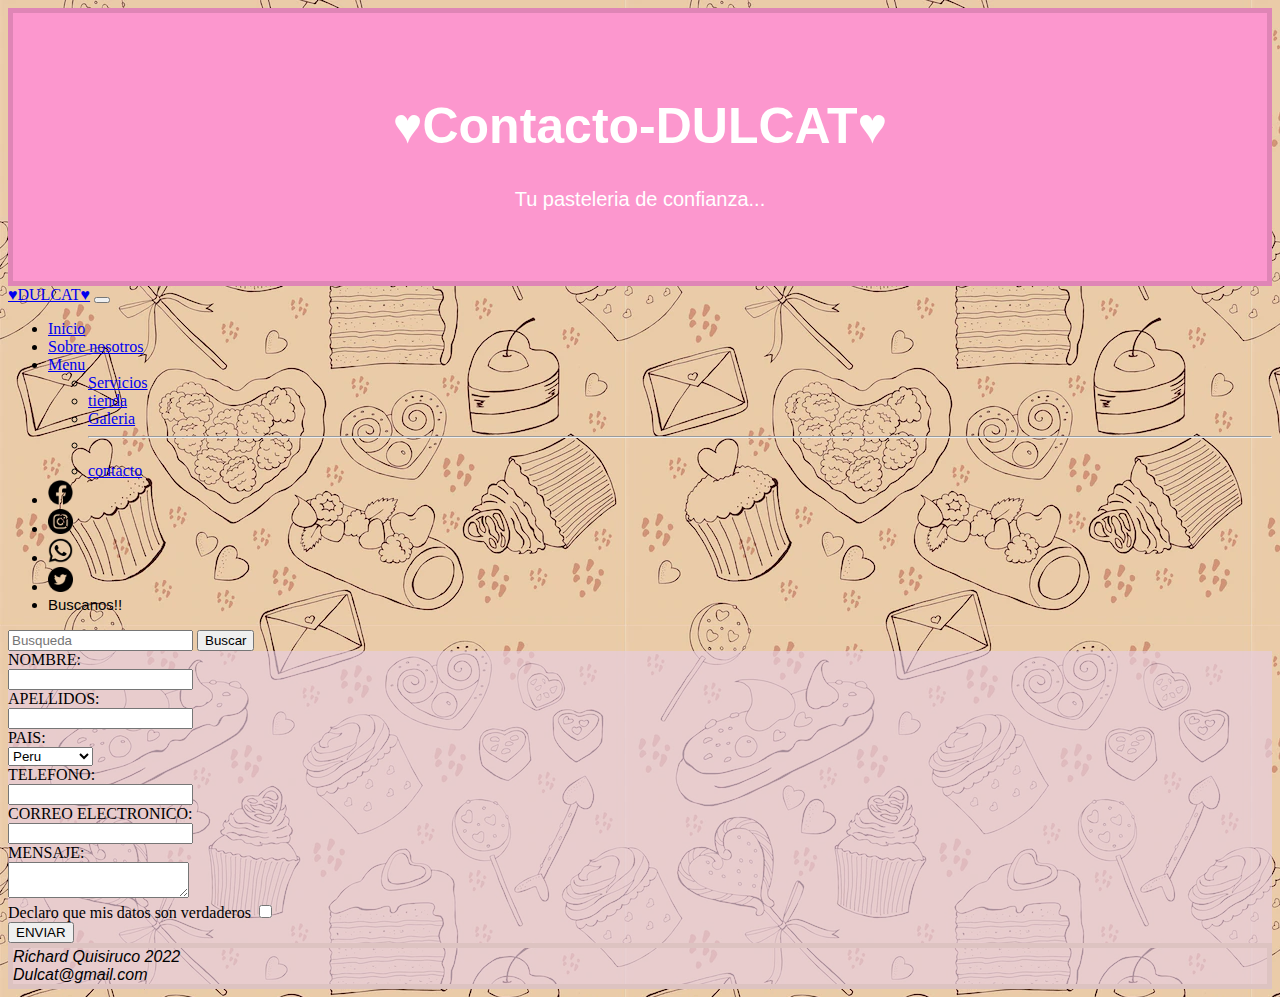
==== paginas/contactos.html @ f2080eb2 "nuevo inicio" ====
<!DOCTYPE html>
<html lang="es">

<head>
    <meta charset="UTF-8">
    <meta http-equiv="X-UA-Compatible" content="IE=edge">
    <meta name="viewport" content="width=device-width, initial-scale=1.0">
    <link rel="stylesheet" href="./Estilos/estilos2.css">
    <link href="https://cdn.jsdelivr.net/npm/bootstrap@5.2.0/dist/css/bootstrap.min.css" rel="stylesheet"
        integrity="sha384-gH2yIJqKdNHPEq0n4Mqa/HGKIhSkIHeL5AyhkYV8i59U5AR6csBvApHHNl/vI1Bx" crossorigin="anonymous">
    <!--tipo de letra-->
    <link rel="preconectar" href="https://fonts.googleapis.com">
    <link rel="preconectar" href="https://fonts.gstatic.com" crossorigin>
    <link href="https: //fonts.googleapis.com/css2? family= Mochiy+Pop+One & display=swap" rel="stylesheet">
    <title>Dulcat</title>
</head>

<body>
    <!--cabezera primera fila-->

    <section class="container-fluid text-center">
        <header class="fondocabezera">
            <div class="row align-items-center align-self-center">

                <div class="col ">
                    <H1 class="titulo">♥Contacto-DULCAT♥</H1>
                    <p class="parrafo">Tu pasteleria de confianza...</p>
                </div>

            </div>
        </header>
        <!--contenido segunda fila iconos de navegacion-->
        <nav class="navbar navbar-expand-lg bg-light">
            <div class="container-fluid">
                <a class="navbar-brand" href="#">♥DULCAT♥</a>
                <button class="navbar-toggler" type="button" data-bs-toggle="collapse"
                    data-bs-target="#navbarSupportedContent" aria-controls="navbarSupportedContent"
                    aria-expanded="false" aria-label="Toggle navigation">
                    <span class="navbar-toggler-icon"></span>
                </button>
                <div class="collapse navbar-collapse" id="navbarSupportedContent">
                    <ul class="navbar-nav me-auto mb-2 mb-lg-0">
                        <li class="nav-item">
                            <a class="nav-link active" aria-current="page" href="/index.html">Inicio</a>
                        </li>
                        <li class="nav-item">
                            <a class="nav-link" href="/paginas/sobre nosotros.html">Sobre nosotros</a>
                        </li>
                        <li class="nav-item dropdown">
                            <a class="nav-link dropdown-toggle" href="#" role="button" data-bs-toggle="dropdown"
                                aria-expanded="false">
                                Menu
                            </a>
                            <ul class="dropdown-menu">
                                <li><a class="dropdown-item" href="./servicios.html">Servicios</a></li>
                                <li><a class="dropdown-item" href="./paginas/tienda.html">tienda</a></li>
                                <li><a class="dropdown-item" href="./paginas/galeria.html">Galeria</a></li>
                                <li>
                                    <hr class="dropdown-divider">
                                </li>
                                <li><a class="dropdown-item" href="./paginas/contactos.html">contacto</a></li>
                            </ul>
                        </li>
                        <li class="nav-item">
                            <a href="https://www.facebook.com" target="blank">
                                <img src="/paginas/iconos/facebook.png" alt="facebook" width="25px">
                            </a>
                        </li>
                        <li class="nav-item">
                            <a href="https://www.instagram.com" target="blank">
                                <img src="/paginas/iconos/instagram.png" alt="instagram" width="25px">
                        </li>
                        <li class="nav-item">
                            <a href="https://www.whatsapp.com" target="blank">
                                <img src="/paginas/iconos/whatsapp.png" alt="whatsapp" width="25px">
                            </a>
                        </li>
                        <li class="nav-item">
                            <a href="https://twitter.com" target="blank">
                                <img src="/paginas/iconos/twitter.png" alt="twitter" width="25px">
                            </a>
                        </li>

                        </li>
                        <li class="nav-item">
                            <a class="nav-link disabled buscanos">Buscanos!!</a>
                        </li>
                    </ul>
                    <form class="d-flex" role="search">
                        <input class="form-control me-2" type="search" placeholder="Busqueda" aria-label="Search">
                        <button class="btn btn-outline-success" type="submit">Buscar</button>
                    </form>
                </div>
            </div>
        </nav>
        <form class="formulario">
            <label for="nombre" class="nombre">NOMBRE:</label>
            <br />
            <input id="nombre" type="text">
            <br />
            <label for="apellido">APELLIDOS:</label>
            <br />
            <input id="apellido" type="text">
            <br />
            <label for="">PAIS:</label>
            <br />
            <select>
                <option>Peru</option>
                <option>Venezuela</option>
                <option>Brasil</option>
                <option>Chile</option>
                <option>Colombia</option>
                <option>Argentina</option>
                <option>Uruguay</option>
            </select>

            <br />
            <label for="telefono">TELEFONO:</label>
            <br />
            <input id="telefono" type="number">
            <br />
            <label for="correo">CORREO ELECTRONICO:</label>
            <br />
            <input id="correo" type="text">
            <br />
            <label>MENSAJE:</label>
            <br />
            <textarea></textarea>
            <br />
            <label>Declaro que mis datos son verdaderos</label>
            <input type="checkbox" name="acepta" value="1" />
            <br />
            <input type="submit" value="ENVIAR">
        </form>
        <section class="piedepagina">
            <!--pie de pagina-->
            <footer>
                <address>
                    Richard Quisiruco 2022<br />
                    Dulcat@gmail.com
                </address>
            </footer>
            </div>

        </section>
        <script src="https://cdn.jsdelivr.net/npm/bootstrap@5.2.0/dist/js/bootstrap.bundle.min.js"
            integrity="sha384-A3rJD856KowSb7dwlZdYEkO39Gagi7vIsF0jrRAoQmDKKtQBHUuLZ9AsSv4jD4Xa"
            crossorigin="anonymous"></script>
</body>
---- paginas/Estilos/estilos2.css ----
body {
    background-image: url(/paginas/IMAGENES/pasteleria.webp);
    margin:none;
}
/*titulo central*/
.fondocabezera {
    background-color: rgb(252, 151, 206);
    padding: 50px;
    border: 05px solid rgb(223, 133, 182);
    text-decoration: none;
}
.titulo {
    text-align: center;
    font-family: 'Mochiy Pop One', sans-serif;
    font-size: 50px;
    color: rgb(255, 255, 255);  
}
.parrafo {
    color: rgb(255, 255, 255);
    font-size: 20px;
    text-align: center;
    font-family: 'Mochiy Pop One', sans-serif 
}
/*botones de navegacion*/
.pestañas {
    color: rgb(255, 250, 250);
    font-size: 30px;
    border-radius: 05px;
    text-decoration: none;
    font-family: 'Mochiy Pop One', sans-serif;   
}
.row {
    text-align: center;
    justify-items: center;
    align-items: center;

}
.col {
    text-align: center;
    text-align: center;
    justify-items: center;
    align-items: center;
}
/*iconos de redes sociales*/
.buscanos {
    font-size: 15px;
    bottom: bolder;
    font-family: 'Mochiy Pop One', sans-serif;
    animation-name: buscanos;
    animation-duration: 2s;
    animation-timing-function: ease;
    animation-iteration-count: infinite;
}

@keyframes buscanos {
    100% {background-color: rgba(230, 204, 222, 0.692);}
}
/*imagenes de torta*/
.tortas {
    border: 10px solid rgb(255, 255, 255);
    border-radius: 05px;
    transition: width 3s;
}
.tortas:hover {
    width: 600px;
}

/*contenido*/
.contenido {
    border: 05px solid rgb(221, 195, 193);
    background-color: rgba(230, 204, 222, 0.692);

}
.parrafo2 {
    color: rgb(64, 65, 65);
    text-align: justify;
    font-family: 'Mochiy Pop One', sans-serif;
    padding: 15px;
    background-color: rgba(253, 253, 250, 0.514);
}
/*formulario*/
.formulario {
    background-color: rgba(230, 204, 222, 0.692);
}

/*footer*/
.piedepagina {
    border: 05px solid rgb(221, 195, 193);
    background-color: rgba(230, 204, 222, 0.692);
    font-family: 'Mochiy Pop One', sans-serif;
}
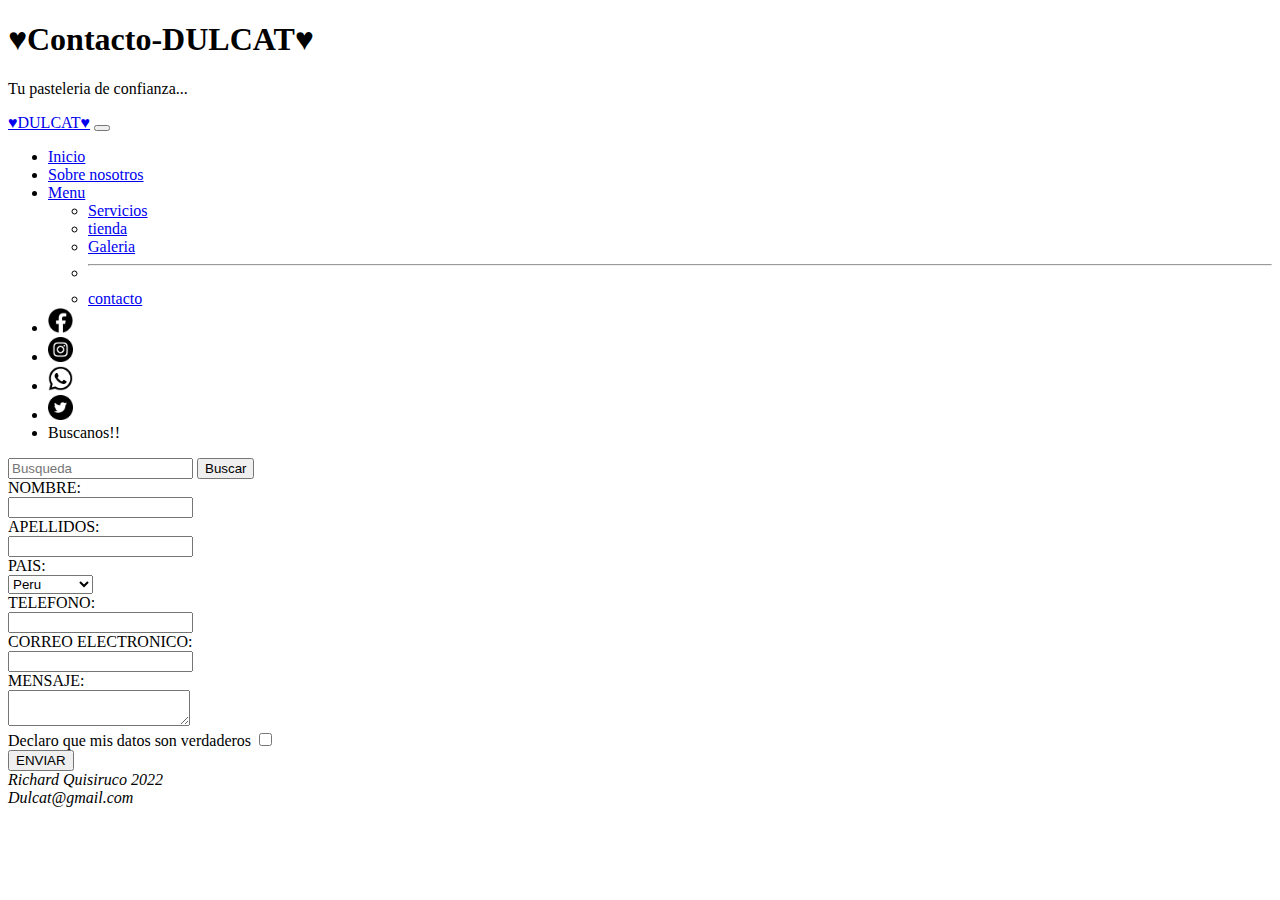
==== commit c1166273: "actualizacion extend,mixin y maps" ====
--- a/paginas/contactos.html
+++ b/paginas/contactos.html
@@ -5,14 +5,16 @@
     <meta charset="UTF-8">
     <meta http-equiv="X-UA-Compatible" content="IE=edge">
     <meta name="viewport" content="width=device-width, initial-scale=1.0">
-    <link rel="stylesheet" href="./Estilos/estilos2.css">
+    <link rel="stylesheet" href="../Estilos/estilos.css">
     <link href="https://cdn.jsdelivr.net/npm/bootstrap@5.2.0/dist/css/bootstrap.min.css" rel="stylesheet"
         integrity="sha384-gH2yIJqKdNHPEq0n4Mqa/HGKIhSkIHeL5AyhkYV8i59U5AR6csBvApHHNl/vI1Bx" crossorigin="anonymous">
     <!--tipo de letra-->
     <link rel="preconectar" href="https://fonts.googleapis.com">
     <link rel="preconectar" href="https://fonts.gstatic.com" crossorigin>
     <link href="https: //fonts.googleapis.com/css2? family= Mochiy+Pop+One & display=swap" rel="stylesheet">
-    <title>Dulcat</title>
+    <meta name="description" content="sitio de venta de tortas">
+    <meta name="keywords" content="tortas,formulario,contacto">
+    <title>Dulcat-contacto</title>
 </head>
 
 <body>
@@ -41,10 +43,10 @@
                 <div class="collapse navbar-collapse" id="navbarSupportedContent">
                     <ul class="navbar-nav me-auto mb-2 mb-lg-0">
                         <li class="nav-item">
-                            <a class="nav-link active" aria-current="page" href="/index.html">Inicio</a>
+                            <a class="nav-link active" aria-current="page" href="../index.html">Inicio</a>
                         </li>
                         <li class="nav-item">
-                            <a class="nav-link" href="/paginas/sobre nosotros.html">Sobre nosotros</a>
+                            <a class="nav-link" href="./sobre nosotros.html">Sobre nosotros</a>
                         </li>
                         <li class="nav-item dropdown">
                             <a class="nav-link dropdown-toggle" href="#" role="button" data-bs-toggle="dropdown"
@@ -53,31 +55,31 @@
                             </a>
                             <ul class="dropdown-menu">
                                 <li><a class="dropdown-item" href="./servicios.html">Servicios</a></li>
-                                <li><a class="dropdown-item" href="./paginas/tienda.html">tienda</a></li>
-                                <li><a class="dropdown-item" href="./paginas/galeria.html">Galeria</a></li>
+                                <li><a class="dropdown-item" href="./tienda.html">tienda</a></li>
+                                <li><a class="dropdown-item" href="./galeria.html">Galeria</a></li>
                                 <li>
                                     <hr class="dropdown-divider">
                                 </li>
-                                <li><a class="dropdown-item" href="./paginas/contactos.html">contacto</a></li>
+                                <li><a class="dropdown-item" href="./contactos.html">contacto</a></li>
                             </ul>
                         </li>
                         <li class="nav-item">
                             <a href="https://www.facebook.com" target="blank">
-                                <img src="/paginas/iconos/facebook.png" alt="facebook" width="25px">
+                                <img src="../iconos/facebook.png" alt="facebook" width="25px">
                             </a>
                         </li>
                         <li class="nav-item">
                             <a href="https://www.instagram.com" target="blank">
-                                <img src="/paginas/iconos/instagram.png" alt="instagram" width="25px">
+                                <img src="../iconos/instagram.png" alt="instagram" width="25px">
                         </li>
                         <li class="nav-item">
                             <a href="https://www.whatsapp.com" target="blank">
-                                <img src="/paginas/iconos/whatsapp.png" alt="whatsapp" width="25px">
+                                <img src="../iconos/whatsapp.png" alt="whatsapp" width="25px">
                             </a>
                         </li>
                         <li class="nav-item">
                             <a href="https://twitter.com" target="blank">
-                                <img src="/paginas/iconos/twitter.png" alt="twitter" width="25px">
+                                <img src="../iconos/twitter.png" alt="twitter" width="25px">
                             </a>
                         </li>
 
@@ -132,10 +134,10 @@
             <br />
             <input type="submit" value="ENVIAR">
         </form>
-        <section class="piedepagina">
+        <section>
             <!--pie de pagina-->
             <footer>
-                <address>
+                <address class="piedepagina">
                     Richard Quisiruco 2022<br />
                     Dulcat@gmail.com
                 </address>
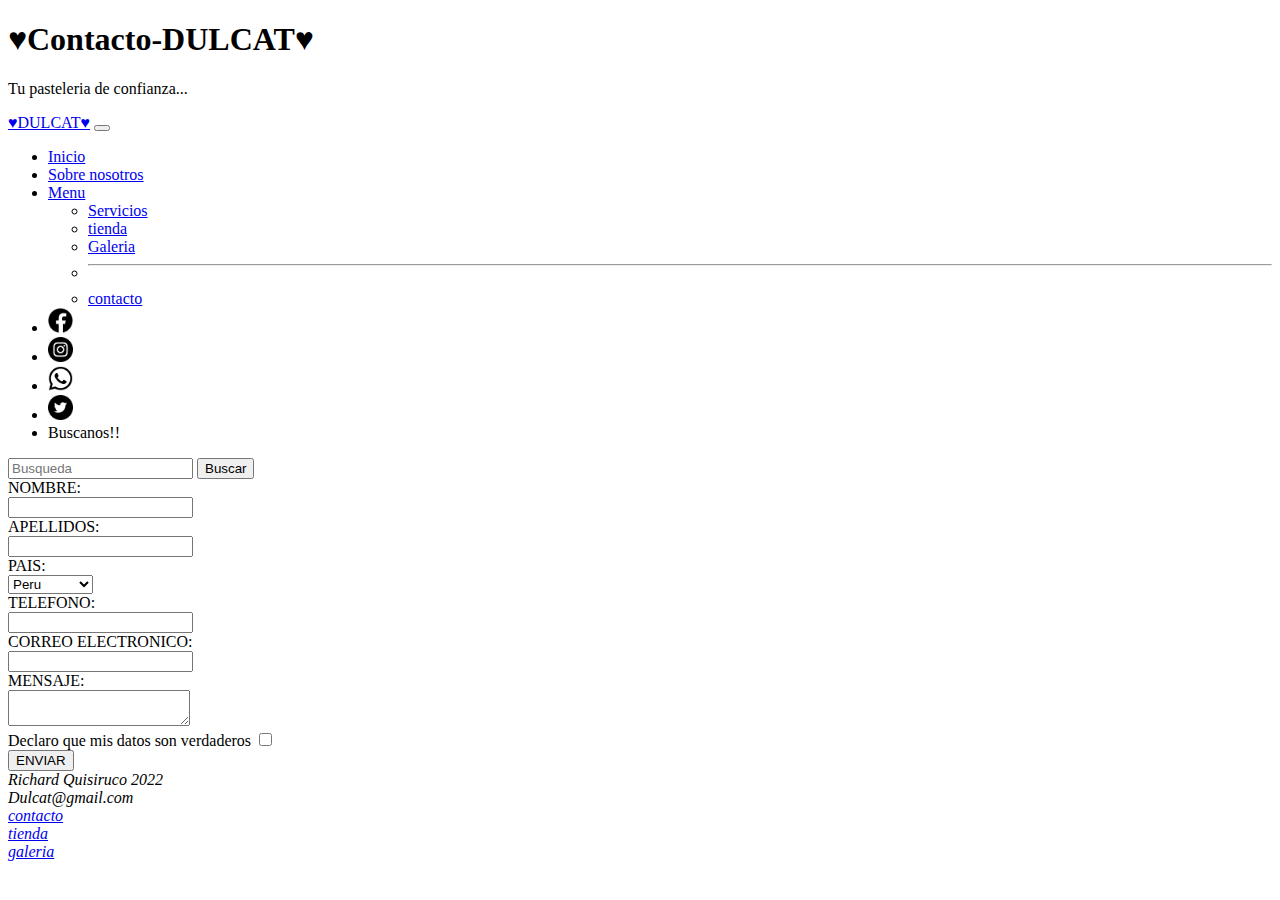
==== commit 2e61983a: "actualizacion extend,mixin y maps" ====
--- a/paginas/contactos.html
+++ b/paginas/contactos.html
@@ -140,6 +140,15 @@
                 <address class="piedepagina">
                     Richard Quisiruco 2022<br />
                     Dulcat@gmail.com
+                    <div>
+                        <a href="./contactos.html" class="mapa">contacto</a>
+                    </div>
+                    <div>
+                        <a href="./tienda.html" class="mapa">tienda</a>
+                    </div>
+                    <div>
+                        <a href="./galeria.html" class="mapa">galeria</a>
+                    </div>
                 </address>
             </footer>
             </div>
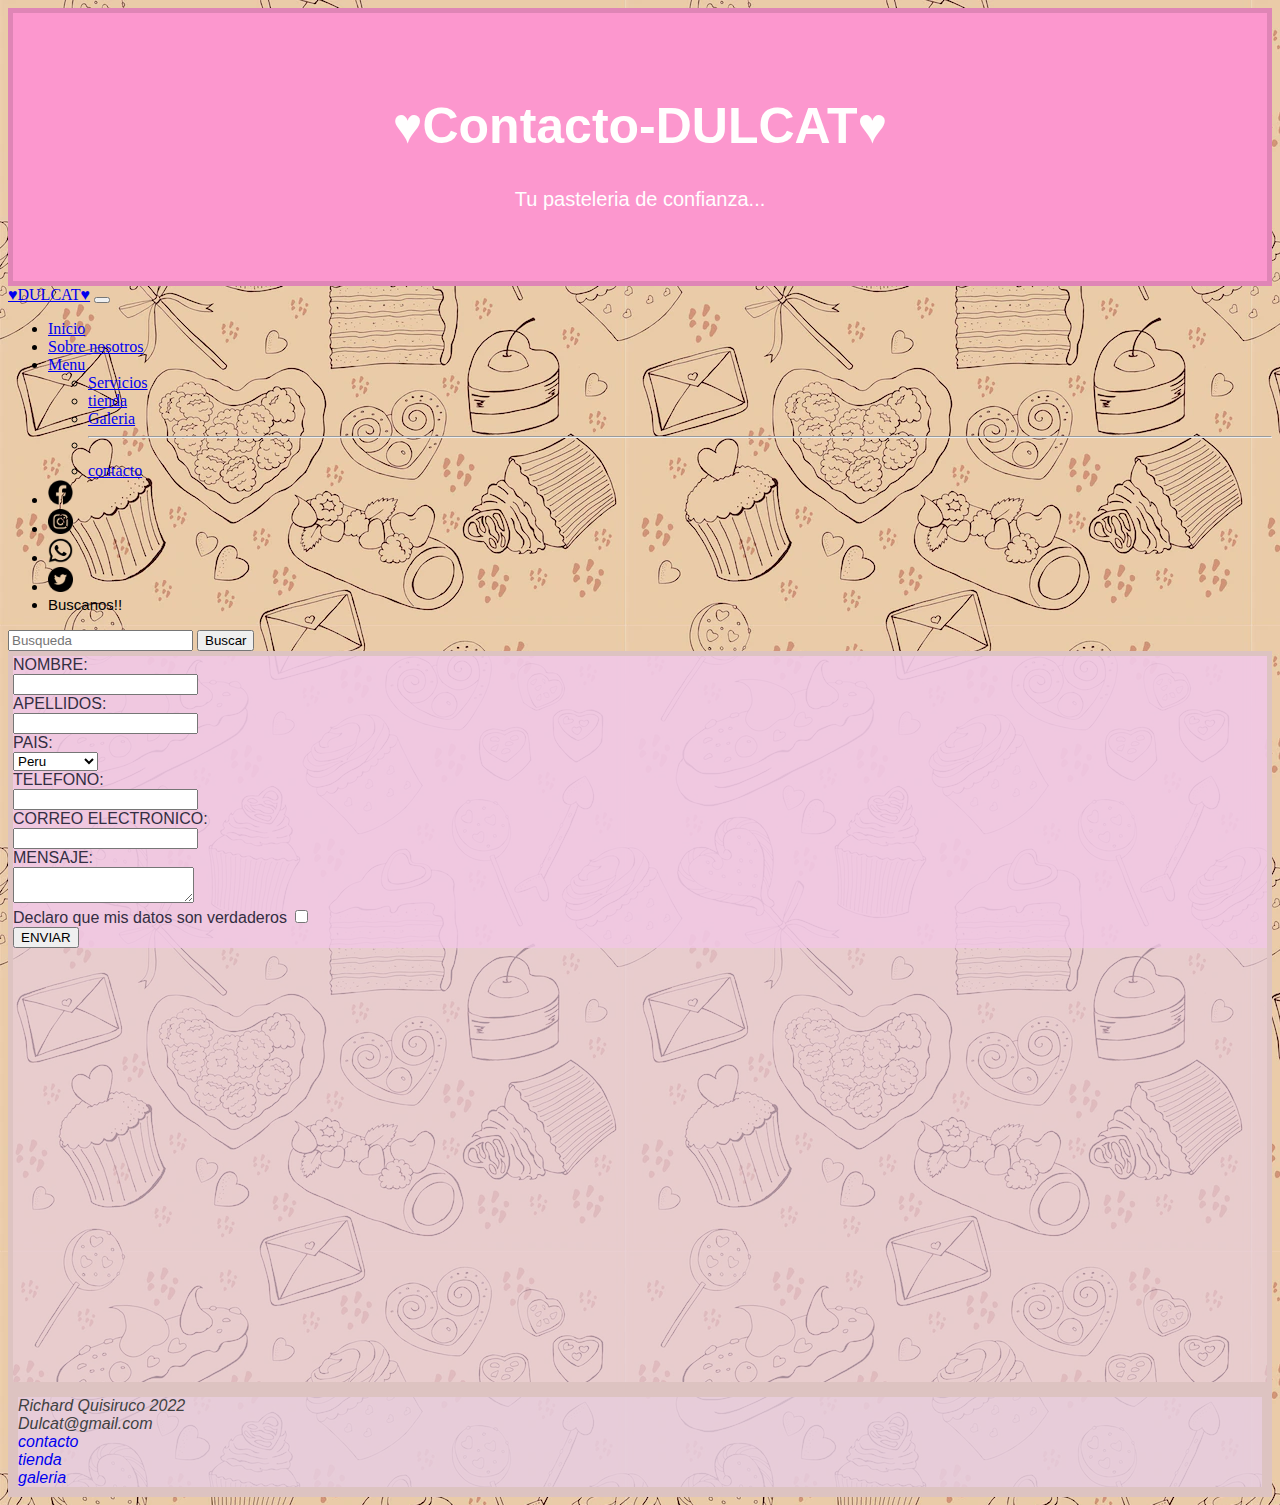
==== commit 4b81fddb: "prueba de correcciones" ====
--- a/paginas/contactos.html
+++ b/paginas/contactos.html
@@ -5,15 +5,16 @@
     <meta charset="UTF-8">
     <meta http-equiv="X-UA-Compatible" content="IE=edge">
     <meta name="viewport" content="width=device-width, initial-scale=1.0">
-    <link rel="stylesheet" href="../Estilos/estilos.css">
+    <link rel="stylesheet" href="../Estilos/Estilos.css">
     <link href="https://cdn.jsdelivr.net/npm/bootstrap@5.2.0/dist/css/bootstrap.min.css" rel="stylesheet"
         integrity="sha384-gH2yIJqKdNHPEq0n4Mqa/HGKIhSkIHeL5AyhkYV8i59U5AR6csBvApHHNl/vI1Bx" crossorigin="anonymous">
     <!--tipo de letra-->
     <link rel="preconectar" href="https://fonts.googleapis.com">
     <link rel="preconectar" href="https://fonts.gstatic.com" crossorigin>
     <link href="https: //fonts.googleapis.com/css2? family= Mochiy+Pop+One & display=swap" rel="stylesheet">
+    <link rel="shortcut icon" href="../iconos/icons8-pastel-de-limón-64.png">
     <meta name="description" content="sitio de venta de tortas">
-    <meta name="keywords" content="tortas,formulario,contacto">
+    <meta name="keywords" content="encuentranos,formulario,contacto">
     <title>Dulcat-contacto</title>
 </head>
 
@@ -95,45 +96,57 @@
                 </div>
             </div>
         </nav>
-        <form class="formulario">
-            <label for="nombre" class="nombre">NOMBRE:</label>
-            <br />
-            <input id="nombre" type="text">
-            <br />
-            <label for="apellido">APELLIDOS:</label>
-            <br />
-            <input id="apellido" type="text">
-            <br />
-            <label for="">PAIS:</label>
-            <br />
-            <select>
-                <option>Peru</option>
-                <option>Venezuela</option>
-                <option>Brasil</option>
-                <option>Chile</option>
-                <option>Colombia</option>
-                <option>Argentina</option>
-                <option>Uruguay</option>
-            </select>
+        <section>
+            <div class="row align-self-center">
+                <div class="col-xxl-6 col-xl-6 col-md-6 col-sm-12 gy-3">
+                    <form class="formulario">
+                        <label for="nombre" class="nombre">NOMBRE:</label>
+                        <br />
+                        <input id="nombre" type="text">
+                        <br />
+                        <label for="apellido">APELLIDOS:</label>
+                        <br />
+                        <input id="apellido" type="text">
+                        <br />
+                        <label for="">PAIS:</label>
+                        <br />
+                        <select>
+                            <option>Peru</option>
+                            <option>Venezuela</option>
+                            <option>Brasil</option>
+                            <option>Chile</option>
+                            <option>Colombia</option>
+                            <option>Argentina</option>
+                            <option>Uruguay</option>
+                        </select>
 
-            <br />
-            <label for="telefono">TELEFONO:</label>
-            <br />
-            <input id="telefono" type="number">
-            <br />
-            <label for="correo">CORREO ELECTRONICO:</label>
-            <br />
-            <input id="correo" type="text">
-            <br />
-            <label>MENSAJE:</label>
-            <br />
-            <textarea></textarea>
-            <br />
-            <label>Declaro que mis datos son verdaderos</label>
-            <input type="checkbox" name="acepta" value="1" />
-            <br />
-            <input type="submit" value="ENVIAR">
-        </form>
+                        <br />
+                        <label for="telefono">TELEFONO:</label>
+                        <br />
+                        <input id="telefono" type="number">
+                        <br />
+                        <label for="correo">CORREO ELECTRONICO:</label>
+                        <br />
+                        <input id="correo" type="text">
+                        <br />
+                        <label>MENSAJE:</label>
+                        <br />
+                        <textarea></textarea>
+                        <br />
+                        <label>Declaro que mis datos son verdaderos</label>
+                        <input type="checkbox" name="acepta" value="1" />
+                        <br />
+                        <input type="submit" value="ENVIAR">
+                    </form>
+                </div>
+                <div class="col-xxl-6 col-xl-6 col-md-6 col-sm-12 gy-3">
+                    <iframe
+                        src="https://www.google.com/maps/embed?pb=!1m18!1m12!1m3!1d975.5645688116678!2d-77.07555367079762!3d-12.025731999467585!2m3!1f0!2f0!3f0!3m2!1i1024!2i768!4f13.1!3m3!1m2!1s0x9105cec14a3aaddf%3A0xaf77aa74e76e4d5f!2sAv.%20Universitaria%20302%2C%20Lima%2015103!5e0!3m2!1ses!2spe!4v1662833590331!5m2!1ses!2spe"
+                        width="100%" height="430" style="border:0;" allowfullscreen="" loading="lazy"
+                        referrerpolicy="no-referrer-when-downgrade"></iframe>
+                </div>
+            </div>
+        </section>
         <section>
             <!--pie de pagina-->
             <footer>
--- a/Estilos/Estilos.css
+++ b/Estilos/Estilos.css
@@ -0,0 +1,101 @@
+body {
+  background-image: url(../IMAGENES/pasteleria.webp);
+}
+body section header {
+  background-color: rgb(252, 151, 206);
+  padding: 50px;
+  border: 5px solid rgb(223, 133, 182);
+  text-decoration: none;
+}
+body section header div h1 {
+  text-align: center;
+  font-family: "Mochiy Pop One", sans-serif;
+  font-size: 50px;
+  /*intente cambiar este color del texto con la variable y me salio error*/
+  color: rgb(255, 254, 254);
+}
+body section header div p {
+  color: rgb(255, 254, 254);
+  font-size: 20px;
+  text-align: center;
+  font-family: "Mochiy Pop One", sans-serif;
+}
+body section section {
+  border: 5px solid rgb(221, 195, 193);
+  background-color: rgba(230, 204, 222, 0.692);
+}
+
+.contenido div div h1 {
+  color: rgb(64, 65, 65);
+  text-align: justify;
+  font-family: "Mochiy Pop One", sans-serif;
+  padding: 15px;
+  background-color: rgba(253, 253, 250, 0.514);
+}
+.contenido div div h2 {
+  color: rgb(64, 65, 65);
+  text-align: justify;
+  font-family: "Mochiy Pop One", sans-serif;
+  padding: 15px;
+  background-color: rgba(253, 253, 250, 0.514);
+}
+
+.buscanos {
+  font-size: 15px;
+  bottom: bolder;
+  font-family: "Mochiy Pop One", sans-serif;
+  -webkit-animation-name: buscanos;
+          animation-name: buscanos;
+  -webkit-animation-duration: 2s;
+          animation-duration: 2s;
+  -webkit-animation-timing-function: ease;
+          animation-timing-function: ease;
+  -webkit-animation-iteration-count: infinite;
+          animation-iteration-count: infinite;
+}
+
+@-webkit-keyframes buscanos {
+  100% {
+    background-color: rgba(230, 204, 222, 0.692);
+  }
+}
+
+@keyframes buscanos {
+  100% {
+    background-color: rgba(230, 204, 222, 0.692);
+  }
+}
+section footer address {
+  border: 5px solid rgb(221, 195, 193);
+  background-color: rgba(230, 204, 222, 0.692);
+  font-family: "Mochiy Pop One", sans-serif;
+  color: rgb(64, 65, 65);
+}
+
+.mapa {
+  text-decoration: none;
+}
+
+.tortas:hover {
+  width: 450px;
+}
+
+.parrafo2 {
+  color: rgb(64, 65, 65);
+  text-align: justify;
+  font-family: "Mochiy Pop One", sans-serif;
+  padding: 15px;
+  background-color: rgba(253, 253, 250, 0.514);
+}
+
+.tortas {
+  border: 10px solid rgb(255, 255, 255);
+  border-radius: 5px;
+  transition: width 1s;
+}
+
+.formulario {
+  color: rgb(51, 46, 66);
+  background-color: rgba(241, 198, 228, 0.795);
+  font-family: "Mochiy Pop One", sans-serif;
+}/*# sourceMappingURL=estilos.css.map */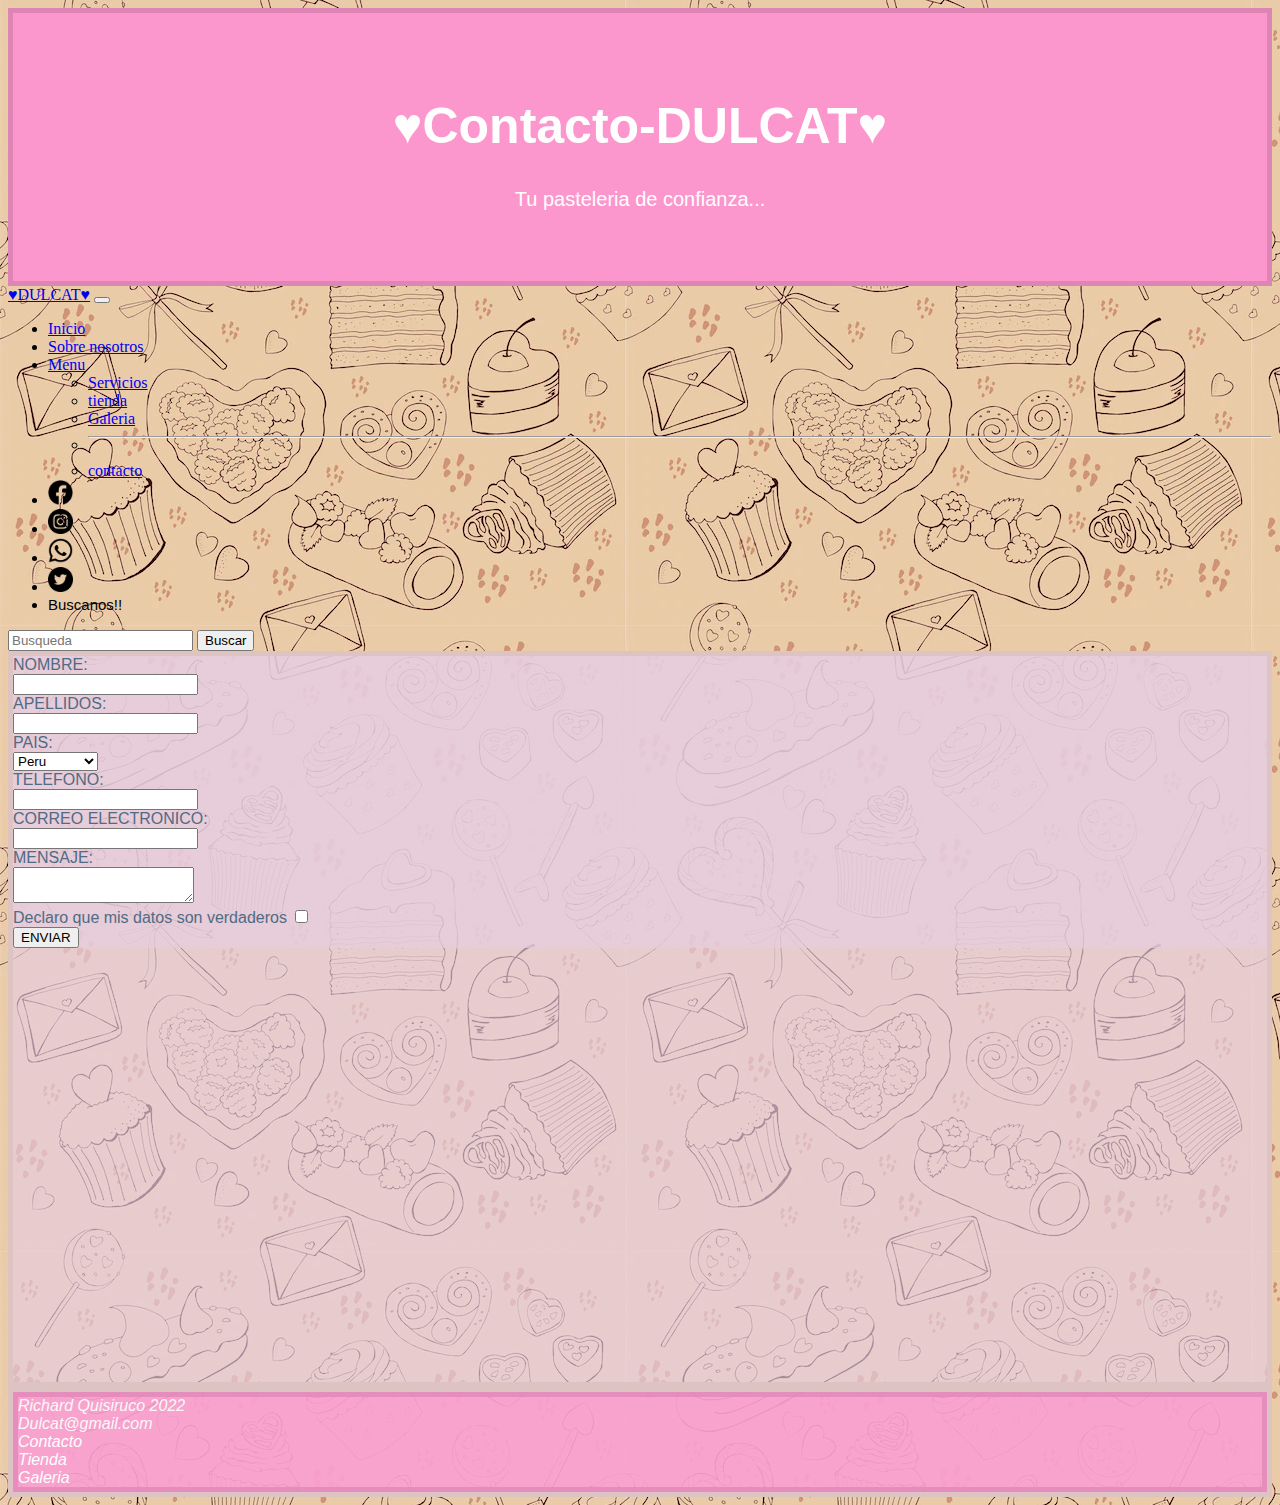
==== commit 953442a3: "agregado y actualizacion" ====
--- a/paginas/contactos.html
+++ b/paginas/contactos.html
@@ -154,13 +154,13 @@
                     Richard Quisiruco 2022<br />
                     Dulcat@gmail.com
                     <div>
-                        <a href="./contactos.html" class="mapa">contacto</a>
+                        <a href="./contactos.html" class="mapa">Contacto</a>
                     </div>
                     <div>
-                        <a href="./tienda.html" class="mapa">tienda</a>
+                        <a href="./tienda.html" class="mapa">Tienda</a>
                     </div>
                     <div>
-                        <a href="./galeria.html" class="mapa">galeria</a>
+                        <a href="./galeria.html" class="mapa">Galeria</a>
                     </div>
                 </address>
             </footer>
--- a/Estilos/Estilos.css
+++ b/Estilos/Estilos.css
@@ -66,18 +66,26 @@
   }
 }
 section footer address {
-  border: 5px solid rgb(221, 195, 193);
-  background-color: rgba(230, 204, 222, 0.692);
+  border: 5px solid rgba(223, 133, 183, 0.74);
+  background-color: rgba(252, 151, 206, 0.788);
   font-family: "Mochiy Pop One", sans-serif;
-  color: rgb(64, 65, 65);
+  color: rgb(248, 248, 248);
 }
 
 .mapa {
   text-decoration: none;
+  color: rgb(254, 254, 255);
 }
 
 .tortas:hover {
   width: 450px;
+}
+
+.d-block {
+  margin: 0 auto;
+  max-width: 60%;
+  border: 10px solid rgb(255, 255, 255);
+  border-radius: 5px;
 }
 
 .parrafo2 {
@@ -85,6 +93,7 @@
   text-align: justify;
   font-family: "Mochiy Pop One", sans-serif;
   padding: 15px;
+  font-size: 20px;
   background-color: rgba(253, 253, 250, 0.514);
 }
 
@@ -96,6 +105,9 @@
 
 .formulario {
   color: rgb(51, 46, 66);
-  background-color: rgba(241, 198, 228, 0.795);
+  background-color: rgba(230, 204, 222, 0.692);
+}
+.formulario label {
   font-family: "Mochiy Pop One", sans-serif;
+  color: rgb(80, 107, 131);
 }/*# sourceMappingURL=estilos.css.map */